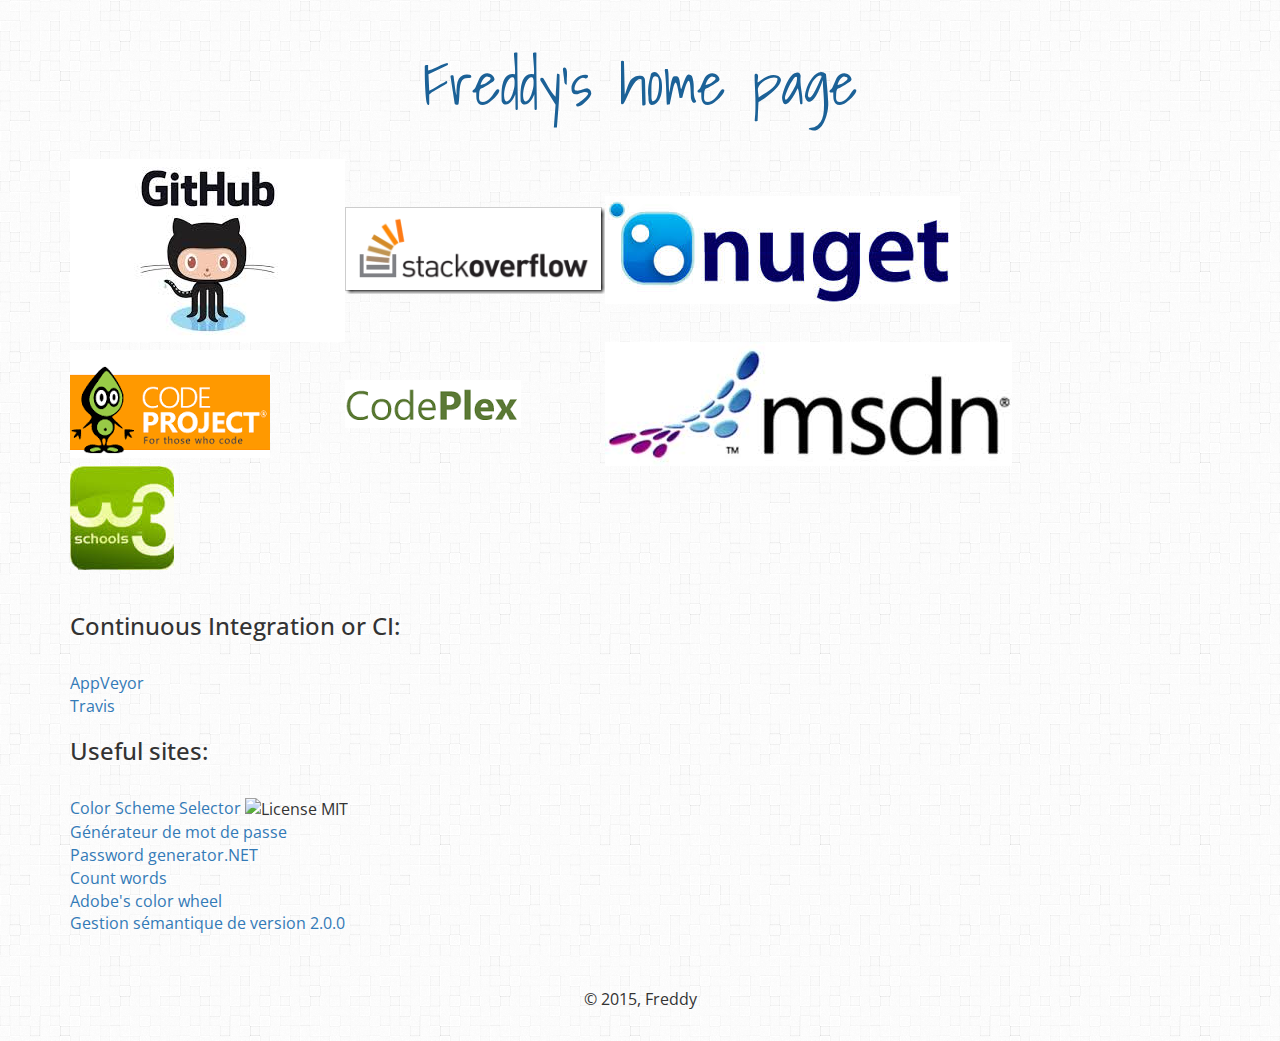
==== MyPersonalSite/index.html @ 3a9ca1d5 "change h4 to h3 to homogenize titles" ====
﻿<!DOCTYPE html>
<html lang="fr">
<head>
    <meta charset="utf-8">
    <meta http-equiv="X-UA-Compatible" content="IE=edge">
    <meta name="viewport" content="width=device-width, initial-scale=1.0, maximum-scale=1.0, user-scalable=no">
    <title>The Internet Home of Freddy</title>
    <link rel="stylesheet" href="http://maxcdn.bootstrapcdn.com/bootstrap/3.2.0/css/bootstrap.min.css">
    <link rel="stylesheet" href="http://maxcdn.bootstrapcdn.com/font-awesome/4.2.0/css/font-awesome.min.css">
    <link rel="stylesheet" href="http://fonts.googleapis.com/css?family=Shadows+Into+Light|Open+Sans">
    <link rel="stylesheet" href="css/styles.css">

    <!--[if lt IE 9]>
        <script src="http://cdnjs.cloudflare.com/ajax/libs/html5shiv/3.7.2/html5shiv.min.js"></script>
        <script src="http://cdnjs.cloudflare.com/ajax/libs/respond.js/1.4.2/respond.js"></script>
    <![endif]-->
</head>
<body>
    <div class="container">
        <div id="header">
            <h1 class="title">Freddy's home page</h1>
        </div>
        <br/>
        <div>
            <table>
                <tr>
                    <td>
                        <a href="https://github.com/fredatgithub">
                            <img src="images/github.jpg" alt="GitHub" />
                        </a>
                    </td>
                    <td>
                        <a href="http://stackoverflow.com/questions/tagged/c%23">
                            <img src="images/stackoverflow-logo.png" alt="StackOverFlow" />
                        </a>
                    </td>
                    <td>
                        <a href="https://www.nuget.org/">
                            <img src="images/nuget.jpg" alt="NuGet" />
                        </a>
                    </td>
                </tr>
                <tr>
                    <td>
                        <a href="http://www.codeproject.com/">
                            <img src="images/the_code_project.png" alt="The Code Project" />
                        </a>
                    </td>
                    <td>
                        <a href="https://www.codeplex.com/">
                            <img src="images/codeplex.png" alt="CodePlex" />
                        </a>
                    </td>
                    <td>
                        <a href="https://msdn.microsoft.com/fr-fr/subscriptions/downloads/hh442898.aspx">
                            <img src="images/msdn.jpg" alt="MSDN" />
                        </a>
                    </td>
                </tr>
                <tr>
                    <td>
                        <a href="http://www.w3schools.com/">
                            <img src="images/w3school.jpg" alt="W3 School" />
                        </a>
                    </td>
                </tr>
            </table>
            <br />
            <p><h3>Continuous Integration or CI:</h3></p><br />
            <a href="https://ci.appveyor.com/projects">AppVeyor</a><br />
            <a href="https://travis-ci.org">Travis</a>
            <br/>
            <p><h3>Useful sites:</h3></p>
            <br />
            <a href="http://shields.io/">Color Scheme Selector</a>
            <img src="https://img.shields.io/badge/License-MIT License-blue.svg" alt="License MIT"> <br />
            <a href="http://www.generateurdemotdepasse.com/index.php">Générateur de mot de passe</a> <br />
            <a href="http://passwordsgenerator.net/">Password generator.NET</a><br />
            <a href="http://wordcount.cc/">Count words</a><br />
            <a href="https://color.adobe.com/fr/create/color-wheel/">Adobe's color wheel</a><br/>
            <a href="http://semver.org/lang/fr/">Gestion sémantique de version 2.0.0</a><br />
            <br />

        </div>
        <footer>
            &copy; 2015, Freddy
        </footer>
    </div>
    <script src="http://maxcdn.bootstrapcdn.com/bootstrap/3.2.0/js/bootstrap.min.js"></script>
</body>
</html>
---- MyPersonalSite/css/styles.css ----
body {
    padding: 30px 0;
    font-family: 'Open Sans', sans-serif;
    font-size: 16px;
    background-image: url('../images/light_wool.png');
    background-size: 190px 191px;
}

#header {
    text-align: center;
}

h1.title {
    font-family: 'Shadows Into Light', cursive;
    font-size: 40px;
    color: #1b6197;
    margin: 0 0 20px;
}

#description {
    margin-bottom: 20px;
}

#social {
    margin-bottom: 30px;
}

footer {
    margin-top: 30px;
    text-align: center;
}

/* tablet portait and up */
@media (min-width: 768px) {
    body {
        padding-top: 50px;
    }
    
    h1.title {
        font-size: 60px;
    }
}

/* retina displays (2x) */
@media only screen and (-webkit-min-device-pixel-ratio: 2), only screen and ( min--moz-device-pixel-ratio: 2), only screen and ( -o-min-device-pixel-ratio: 2/1), only screen and ( min-device-pixel-ratio: 2), only screen and ( min-resolution: 192dpi), only screen and ( min-resolution: 2dppx)
{
    body {
        background-image: url('../images/light_wool__2x.png');
    }
}
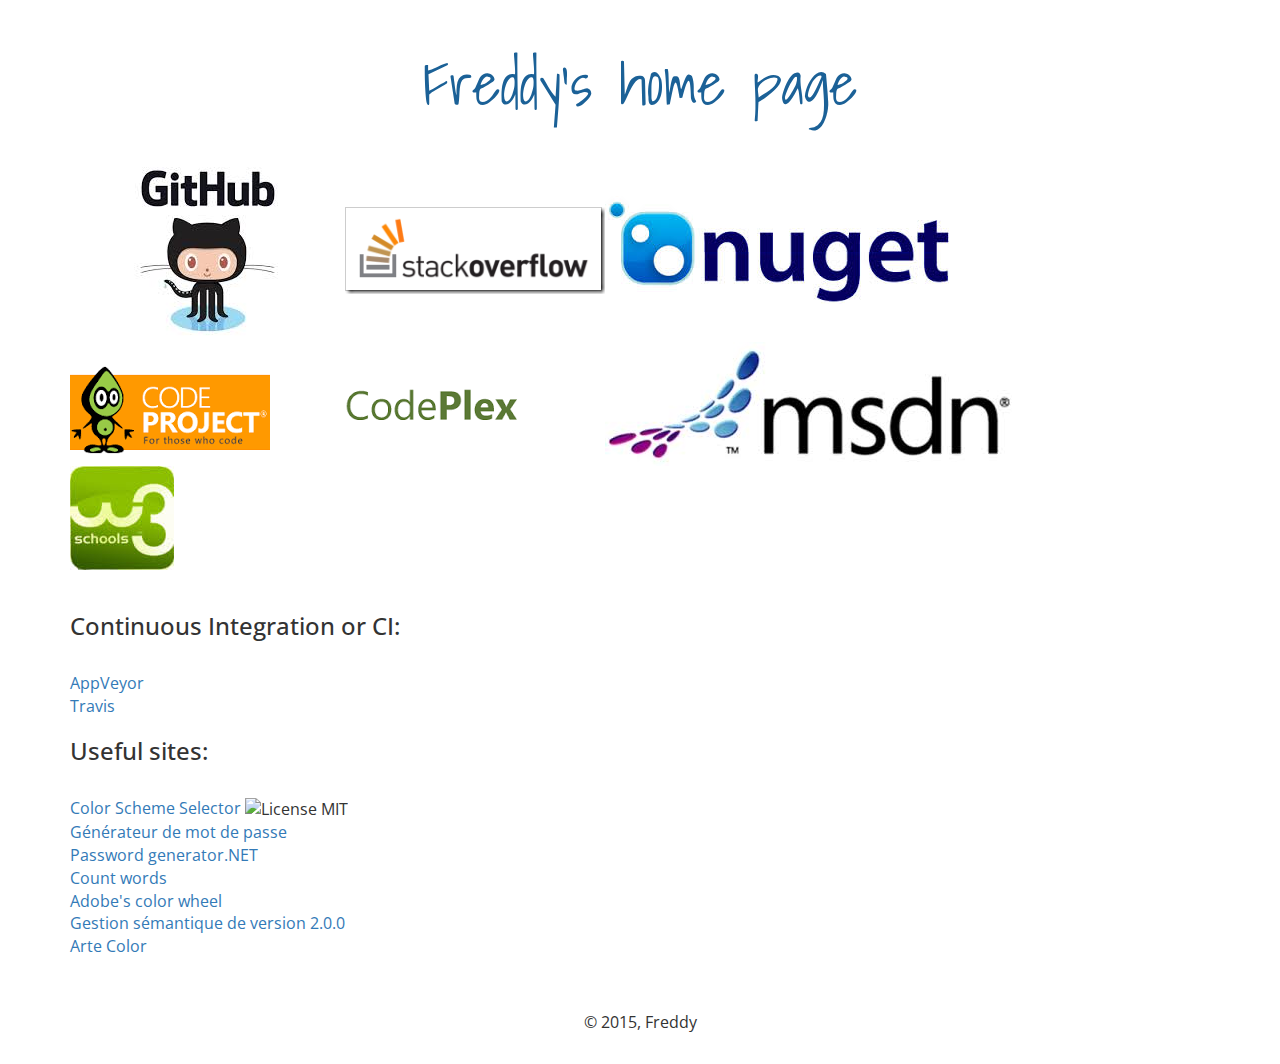
==== commit 70811328: "add arte color page" ====
--- a/MyPersonalSite/index.html
+++ b/MyPersonalSite/index.html
@@ -1,91 +1,95 @@
 ﻿<!DOCTYPE html>
 <html lang="fr">
 <head>
-    <meta charset="utf-8">
-    <meta http-equiv="X-UA-Compatible" content="IE=edge">
-    <meta name="viewport" content="width=device-width, initial-scale=1.0, maximum-scale=1.0, user-scalable=no">
-    <title>The Internet Home of Freddy</title>
-    <link rel="stylesheet" href="http://maxcdn.bootstrapcdn.com/bootstrap/3.2.0/css/bootstrap.min.css">
-    <link rel="stylesheet" href="http://maxcdn.bootstrapcdn.com/font-awesome/4.2.0/css/font-awesome.min.css">
-    <link rel="stylesheet" href="http://fonts.googleapis.com/css?family=Shadows+Into+Light|Open+Sans">
-    <link rel="stylesheet" href="css/styles.css">
+  <meta charset="utf-8">
+  <meta http-equiv="X-UA-Compatible" content="IE=edge">
+  <!--    <meta name="viewport" content="width=device-width, initial-scale=1.0, maximum-scale=1.0, user-scalable=no">-->
+  <title>The Internet Home of Freddy</title>
+  <link rel="stylesheet" href="http://maxcdn.bootstrapcdn.com/bootstrap/3.2.0/css/bootstrap.min.css" />
+  <link rel="stylesheet" href="http://maxcdn.bootstrapcdn.com/font-awesome/4.2.0/css/font-awesome.min.css" />
+  <link rel="stylesheet" href="http://fonts.googleapis.com/css?family=Shadows+Into+Light|Open+Sans" />
+  <link rel="stylesheet" href="css/styles.css" />
 
-    <!--[if lt IE 9]>
+  <!--[if lt IE 9]>
         <script src="http://cdnjs.cloudflare.com/ajax/libs/html5shiv/3.7.2/html5shiv.min.js"></script>
         <script src="http://cdnjs.cloudflare.com/ajax/libs/respond.js/1.4.2/respond.js"></script>
     <![endif]-->
 </head>
 <body>
-    <div class="container">
-        <div id="header">
-            <h1 class="title">Freddy's home page</h1>
-        </div>
-        <br/>
-        <div>
-            <table>
-                <tr>
-                    <td>
-                        <a href="https://github.com/fredatgithub">
-                            <img src="images/github.jpg" alt="GitHub" />
-                        </a>
-                    </td>
-                    <td>
-                        <a href="http://stackoverflow.com/questions/tagged/c%23">
-                            <img src="images/stackoverflow-logo.png" alt="StackOverFlow" />
-                        </a>
-                    </td>
-                    <td>
-                        <a href="https://www.nuget.org/">
-                            <img src="images/nuget.jpg" alt="NuGet" />
-                        </a>
-                    </td>
-                </tr>
-                <tr>
-                    <td>
-                        <a href="http://www.codeproject.com/">
-                            <img src="images/the_code_project.png" alt="The Code Project" />
-                        </a>
-                    </td>
-                    <td>
-                        <a href="https://www.codeplex.com/">
-                            <img src="images/codeplex.png" alt="CodePlex" />
-                        </a>
-                    </td>
-                    <td>
-                        <a href="https://msdn.microsoft.com/fr-fr/subscriptions/downloads/hh442898.aspx">
-                            <img src="images/msdn.jpg" alt="MSDN" />
-                        </a>
-                    </td>
-                </tr>
-                <tr>
-                    <td>
-                        <a href="http://www.w3schools.com/">
-                            <img src="images/w3school.jpg" alt="W3 School" />
-                        </a>
-                    </td>
-                </tr>
-            </table>
-            <br />
-            <p><h3>Continuous Integration or CI:</h3></p><br />
-            <a href="https://ci.appveyor.com/projects">AppVeyor</a><br />
-            <a href="https://travis-ci.org">Travis</a>
-            <br/>
-            <p><h3>Useful sites:</h3></p>
-            <br />
-            <a href="http://shields.io/">Color Scheme Selector</a>
-            <img src="https://img.shields.io/badge/License-MIT License-blue.svg" alt="License MIT"> <br />
-            <a href="http://www.generateurdemotdepasse.com/index.php">Générateur de mot de passe</a> <br />
-            <a href="http://passwordsgenerator.net/">Password generator.NET</a><br />
-            <a href="http://wordcount.cc/">Count words</a><br />
-            <a href="https://color.adobe.com/fr/create/color-wheel/">Adobe's color wheel</a><br/>
-            <a href="http://semver.org/lang/fr/">Gestion sémantique de version 2.0.0</a><br />
-            <br />
+  <div class="container">
+    <div id="header">
+      <h1 class="title">Freddy's home page</h1>
+    </div>
+    <br />
+    <div>
+      <table>
+        <tr>
+          <td>
+            <a href="https://github.com/fredatgithub">
+              <img src="images/github.jpg" alt="GitHub" />
+            </a>
+          </td>
+          <td>
+            <a href="http://stackoverflow.com/questions/tagged/c%23">
+              <img src="images/stackoverflow-logo.png" alt="StackOverFlow" />
+            </a>
+          </td>
+          <td>
+            <a href="https://www.nuget.org/">
+              <img src="images/nuget.jpg" alt="NuGet" />
+            </a>
+          </td>
+        </tr>
+        <tr>
+          <td>
+            <a href="http://www.codeproject.com/">
+              <img src="images/the_code_project.png" alt="The Code Project" />
+            </a>
+          </td>
+          <td>
+            <a href="https://www.codeplex.com/">
+              <img src="images/codeplex.png" alt="CodePlex" />
+            </a>
+          </td>
+          <td>
+            <a href="https://msdn.microsoft.com/fr-fr/subscriptions/downloads/hh442898.aspx">
+              <img src="images/msdn.jpg" alt="MSDN" />
+            </a>
+          </td>
+        </tr>
+        <tr>
+          <td>
+            <a href="http://www.w3schools.com/">
+              <img src="images/w3school.jpg" alt="W3 School" />
+            </a>
+          </td>
+        </tr>
+      </table>
+      <br />
+        <h3>Continuous Integration or CI:</h3>
+      <br />
+      <a href="https://ci.appveyor.com/projects">AppVeyor</a><br />
+      <a href="https://travis-ci.org">Travis</a>
+      <br />
+        <h3>Useful sites:</h3>
+      <br />
+      <a href="http://shields.io/">Color Scheme Selector</a>
+      <img src="https://img.shields.io/badge/License-MIT License-blue.svg" alt="License MIT">
+      <br />
+      <a href="http://www.generateurdemotdepasse.com/index.php">Générateur de mot de passe</a>
+      <br />
+      <a href="http://passwordsgenerator.net/">Password generator.NET</a><br />
+      <a href="http://wordcount.cc/">Count words</a><br />
+      <a href="https://color.adobe.com/fr/create/color-wheel/">Adobe's color wheel</a><br />
+      <a href="http://semver.org/lang/fr/">Gestion sémantique de version 2.0.0</a><br />
+      <a href="arte-color.html">Arte Color</a><br />
+      <br />
 
-        </div>
-        <footer>
-            &copy; 2015, Freddy
-        </footer>
     </div>
-    <script src="http://maxcdn.bootstrapcdn.com/bootstrap/3.2.0/js/bootstrap.min.js"></script>
+    <footer>
+      &copy; 2015, Freddy
+    </footer>
+  </div>
+  <script src="http://maxcdn.bootstrapcdn.com/bootstrap/3.2.0/js/bootstrap.min.js"></script>
 </body>
 </html>
--- a/MyPersonalSite/css/styles.css
+++ b/MyPersonalSite/css/styles.css
@@ -1,51 +1,61 @@
-body {
-    padding: 30px 0;
-    font-family: 'Open Sans', sans-serif;
-    font-size: 16px;
-    background-image: url('../images/light_wool.png');
-    background-size: 190px 191px;
+body
+{
+  padding: 30px 0;
+  font-family: 'Open Sans', sans-serif;
+  font-size: 16px;
+  background-color: white;
+  /*background-image: url('../images/light_wool.png');*/
+  /*background-size: 190px 191px;*/
 }
 
-#header {
-    text-align: center;
+#header
+{
+  text-align: center;
 }
 
-h1.title {
-    font-family: 'Shadows Into Light', cursive;
-    font-size: 40px;
-    color: #1b6197;
-    margin: 0 0 20px;
+h1.title
+{
+  font-family: 'Shadows Into Light', cursive;
+  font-size: 40px;
+  color: #1b6197;
+  margin: 0 0 20px;
 }
 
-#description {
-    margin-bottom: 20px;
+#description
+{
+  margin-bottom: 20px;
 }
 
-#social {
-    margin-bottom: 30px;
+#social
+{
+  margin-bottom: 30px;
 }
 
-footer {
-    margin-top: 30px;
-    text-align: center;
+footer
+{
+  margin-top: 30px;
+  text-align: center;
 }
 
 /* tablet portait and up */
-@media (min-width: 768px) {
-    body {
-        padding-top: 50px;
-    }
-    
-    h1.title {
-        font-size: 60px;
-    }
+@media (min-width: 768px)
+{
+  body
+  {
+    padding-top: 50px;
+  }
+
+  h1.title
+  {
+    font-size: 60px;
+  }
 }
 
 /* retina displays (2x) */
 @media only screen and (-webkit-min-device-pixel-ratio: 2), only screen and ( min--moz-device-pixel-ratio: 2), only screen and ( -o-min-device-pixel-ratio: 2/1), only screen and ( min-device-pixel-ratio: 2), only screen and ( min-resolution: 192dpi), only screen and ( min-resolution: 2dppx)
 {
-    body {
-        background-image: url('../images/light_wool__2x.png');
-    }
+  body
+  {
+    background-image: url('../images/light_wool__2x.png');
+  }
 }
-
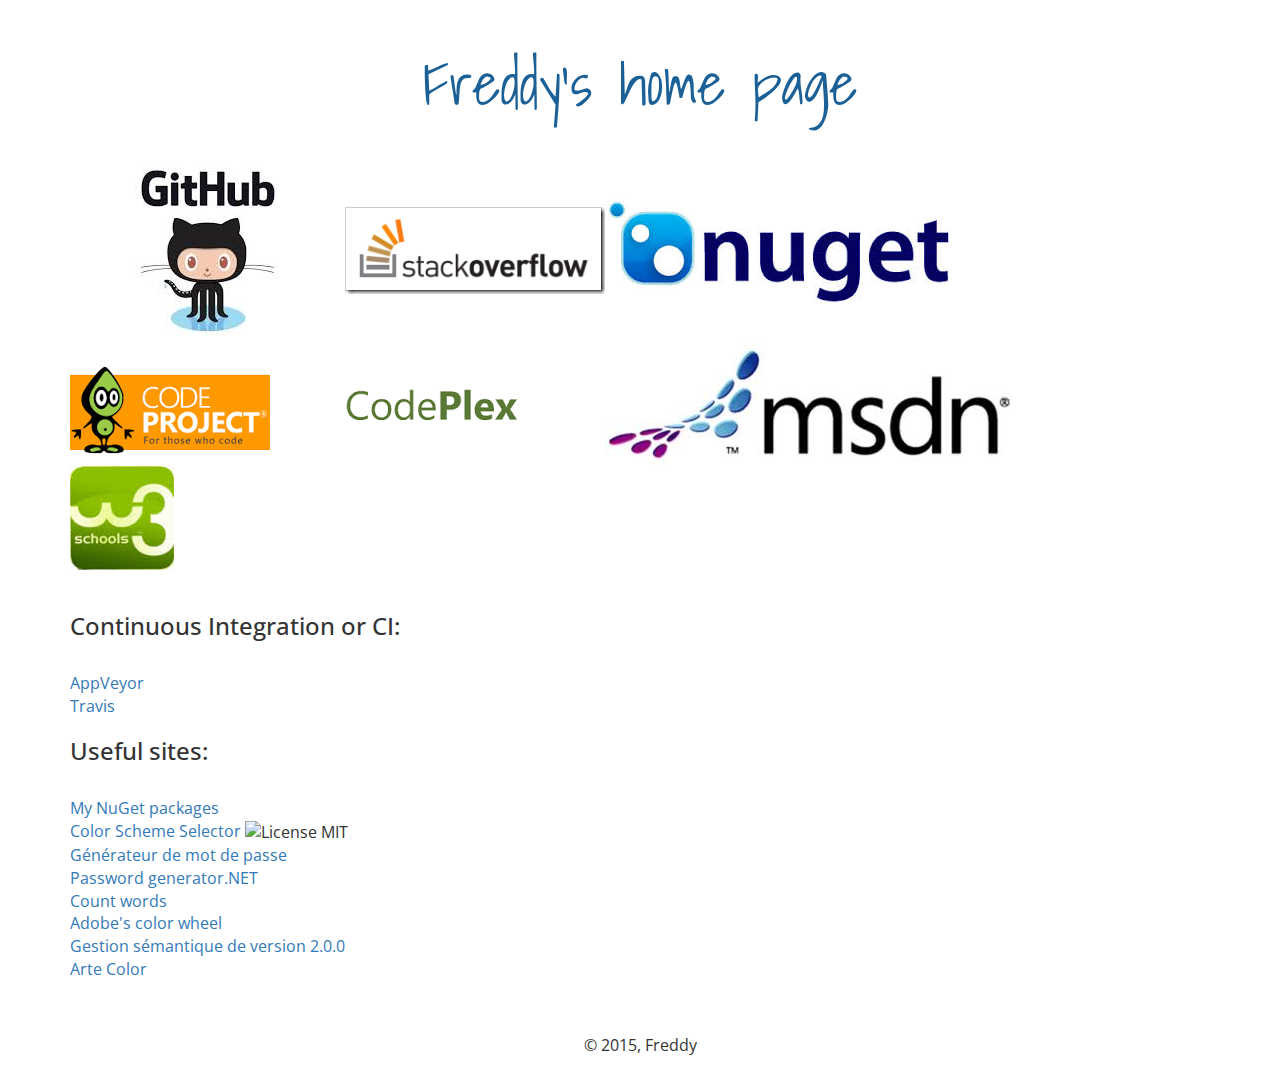
==== commit 2616b479: "Add my NuGet package link" ====
--- a/MyPersonalSite/index.html
+++ b/MyPersonalSite/index.html
@@ -1,95 +1,96 @@
 ﻿<!DOCTYPE html>
 <html lang="fr">
 <head>
-  <meta charset="utf-8">
-  <meta http-equiv="X-UA-Compatible" content="IE=edge">
-  <!--    <meta name="viewport" content="width=device-width, initial-scale=1.0, maximum-scale=1.0, user-scalable=no">-->
-  <title>The Internet Home of Freddy</title>
-  <link rel="stylesheet" href="http://maxcdn.bootstrapcdn.com/bootstrap/3.2.0/css/bootstrap.min.css" />
-  <link rel="stylesheet" href="http://maxcdn.bootstrapcdn.com/font-awesome/4.2.0/css/font-awesome.min.css" />
-  <link rel="stylesheet" href="http://fonts.googleapis.com/css?family=Shadows+Into+Light|Open+Sans" />
-  <link rel="stylesheet" href="css/styles.css" />
+    <meta charset="utf-8">
+    <meta http-equiv="X-UA-Compatible" content="IE=edge">
+    <!--    <meta name="viewport" content="width=device-width, initial-scale=1.0, maximum-scale=1.0, user-scalable=no">-->
+    <title>The Internet Home of Freddy</title>
+    <link rel="stylesheet" href="http://maxcdn.bootstrapcdn.com/bootstrap/3.2.0/css/bootstrap.min.css" />
+    <link rel="stylesheet" href="http://maxcdn.bootstrapcdn.com/font-awesome/4.2.0/css/font-awesome.min.css" />
+    <link rel="stylesheet" href="http://fonts.googleapis.com/css?family=Shadows+Into+Light|Open+Sans" />
+    <link rel="stylesheet" href="css/styles.css" />
 
-  <!--[if lt IE 9]>
-        <script src="http://cdnjs.cloudflare.com/ajax/libs/html5shiv/3.7.2/html5shiv.min.js"></script>
-        <script src="http://cdnjs.cloudflare.com/ajax/libs/respond.js/1.4.2/respond.js"></script>
-    <![endif]-->
+    <!--[if lt IE 9]>
+          <script src="http://cdnjs.cloudflare.com/ajax/libs/html5shiv/3.7.2/html5shiv.min.js"></script>
+          <script src="http://cdnjs.cloudflare.com/ajax/libs/respond.js/1.4.2/respond.js"></script>
+      <![endif]-->
 </head>
 <body>
-  <div class="container">
-    <div id="header">
-      <h1 class="title">Freddy's home page</h1>
+    <div class="container">
+        <div id="header">
+            <h1 class="title">Freddy's home page</h1>
+        </div>
+        <br />
+        <div>
+            <table>
+                <tr>
+                    <td>
+                        <a href="https://github.com/fredatgithub">
+                            <img src="images/github.jpg" alt="GitHub" />
+                        </a>
+                    </td>
+                    <td>
+                        <a href="http://stackoverflow.com/questions/tagged/c%23">
+                            <img src="images/stackoverflow-logo.png" alt="StackOverFlow" />
+                        </a>
+                    </td>
+                    <td>
+                        <a href="https://www.nuget.org/">
+                            <img src="images/nuget.jpg" alt="NuGet" />
+                        </a>
+                    </td>
+                </tr>
+                <tr>
+                    <td>
+                        <a href="http://www.codeproject.com/">
+                            <img src="images/the_code_project.png" alt="The Code Project" />
+                        </a>
+                    </td>
+                    <td>
+                        <a href="https://www.codeplex.com/">
+                            <img src="images/codeplex.png" alt="CodePlex" />
+                        </a>
+                    </td>
+                    <td>
+                        <a href="https://msdn.microsoft.com/fr-fr/subscriptions/downloads/hh442898.aspx">
+                            <img src="images/msdn.jpg" alt="MSDN" />
+                        </a>
+                    </td>
+                </tr>
+                <tr>
+                    <td>
+                        <a href="http://www.w3schools.com/">
+                            <img src="images/w3school.jpg" alt="W3 School" />
+                        </a>
+                    </td>
+                </tr>
+            </table>
+            <br />
+            <h3>Continuous Integration or CI:</h3>
+            <br />
+            <a href="https://ci.appveyor.com/projects">AppVeyor</a><br />
+            <a href="https://travis-ci.org">Travis</a>
+            <br />
+            <h3>Useful sites:</h3>
+            <br />
+            <a href="https://www.nuget.org/profiles/freddy">My NuGet packages</a><br/>
+            <a href="http://shields.io/">Color Scheme Selector</a>
+            <img src="https://img.shields.io/badge/License-MIT License-blue.svg" alt="License MIT">
+            <br />
+            <a href="http://www.generateurdemotdepasse.com/index.php">Générateur de mot de passe</a>
+            <br />
+            <a href="http://passwordsgenerator.net/">Password generator.NET</a><br />
+            <a href="http://wordcount.cc/">Count words</a><br />
+            <a href="https://color.adobe.com/fr/create/color-wheel/">Adobe's color wheel</a><br />
+            <a href="http://semver.org/lang/fr/">Gestion sémantique de version 2.0.0</a><br />
+            <a href="arte-color.html">Arte Color</a><br />
+            <br />
+
+        </div>
+        <footer>
+            &copy; 2015, Freddy
+        </footer>
     </div>
-    <br />
-    <div>
-      <table>
-        <tr>
-          <td>
-            <a href="https://github.com/fredatgithub">
-              <img src="images/github.jpg" alt="GitHub" />
-            </a>
-          </td>
-          <td>
-            <a href="http://stackoverflow.com/questions/tagged/c%23">
-              <img src="images/stackoverflow-logo.png" alt="StackOverFlow" />
-            </a>
-          </td>
-          <td>
-            <a href="https://www.nuget.org/">
-              <img src="images/nuget.jpg" alt="NuGet" />
-            </a>
-          </td>
-        </tr>
-        <tr>
-          <td>
-            <a href="http://www.codeproject.com/">
-              <img src="images/the_code_project.png" alt="The Code Project" />
-            </a>
-          </td>
-          <td>
-            <a href="https://www.codeplex.com/">
-              <img src="images/codeplex.png" alt="CodePlex" />
-            </a>
-          </td>
-          <td>
-            <a href="https://msdn.microsoft.com/fr-fr/subscriptions/downloads/hh442898.aspx">
-              <img src="images/msdn.jpg" alt="MSDN" />
-            </a>
-          </td>
-        </tr>
-        <tr>
-          <td>
-            <a href="http://www.w3schools.com/">
-              <img src="images/w3school.jpg" alt="W3 School" />
-            </a>
-          </td>
-        </tr>
-      </table>
-      <br />
-        <h3>Continuous Integration or CI:</h3>
-      <br />
-      <a href="https://ci.appveyor.com/projects">AppVeyor</a><br />
-      <a href="https://travis-ci.org">Travis</a>
-      <br />
-        <h3>Useful sites:</h3>
-      <br />
-      <a href="http://shields.io/">Color Scheme Selector</a>
-      <img src="https://img.shields.io/badge/License-MIT License-blue.svg" alt="License MIT">
-      <br />
-      <a href="http://www.generateurdemotdepasse.com/index.php">Générateur de mot de passe</a>
-      <br />
-      <a href="http://passwordsgenerator.net/">Password generator.NET</a><br />
-      <a href="http://wordcount.cc/">Count words</a><br />
-      <a href="https://color.adobe.com/fr/create/color-wheel/">Adobe's color wheel</a><br />
-      <a href="http://semver.org/lang/fr/">Gestion sémantique de version 2.0.0</a><br />
-      <a href="arte-color.html">Arte Color</a><br />
-      <br />
-
-    </div>
-    <footer>
-      &copy; 2015, Freddy
-    </footer>
-  </div>
-  <script src="http://maxcdn.bootstrapcdn.com/bootstrap/3.2.0/js/bootstrap.min.js"></script>
+    <script src="http://maxcdn.bootstrapcdn.com/bootstrap/3.2.0/js/bootstrap.min.js"></script>
 </body>
 </html>
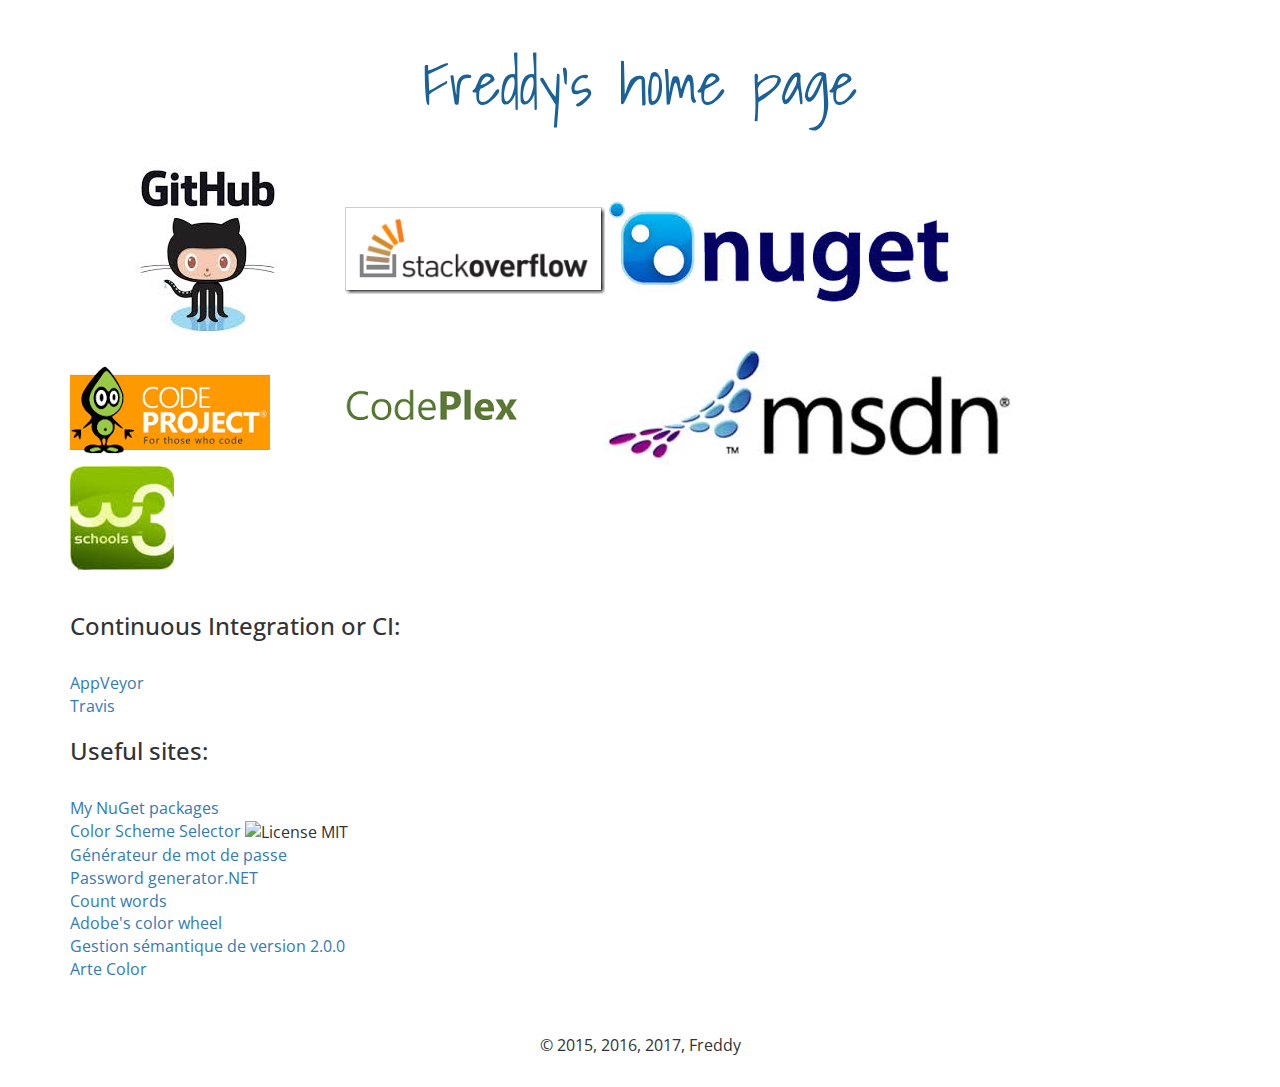
==== commit 1c5e20f9: "Update index.html" ====
--- a/MyPersonalSite/index.html
+++ b/MyPersonalSite/index.html
@@ -25,41 +25,41 @@
             <table>
                 <tr>
                     <td>
-                        <a href="https://github.com/fredatgithub">
+                        <a href="https://github.com/fredatgithub" target="_blank">
                             <img src="images/github.jpg" alt="GitHub" />
                         </a>
                     </td>
                     <td>
-                        <a href="http://stackoverflow.com/questions/tagged/c%23">
+                        <a href="http://stackoverflow.com/questions/tagged/c%23" target="_blank">
                             <img src="images/stackoverflow-logo.png" alt="StackOverFlow" />
                         </a>
                     </td>
                     <td>
-                        <a href="https://www.nuget.org/">
+                        <a href="https://www.nuget.org/" target="_blank">
                             <img src="images/nuget.jpg" alt="NuGet" />
                         </a>
                     </td>
                 </tr>
                 <tr>
                     <td>
-                        <a href="http://www.codeproject.com/">
+                        <a href="http://www.codeproject.com/" target="_blank">
                             <img src="images/the_code_project.png" alt="The Code Project" />
                         </a>
                     </td>
                     <td>
-                        <a href="https://www.codeplex.com/">
+                        <a href="https://www.codeplex.com/" target="_blank">
                             <img src="images/codeplex.png" alt="CodePlex" />
                         </a>
                     </td>
                     <td>
-                        <a href="https://msdn.microsoft.com/fr-fr/subscriptions/downloads/hh442898.aspx">
+                        <a href="https://msdn.microsoft.com/fr-fr/subscriptions/downloads/hh442898.aspx" target="_blank">
                             <img src="images/msdn.jpg" alt="MSDN" />
                         </a>
                     </td>
                 </tr>
                 <tr>
                     <td>
-                        <a href="http://www.w3schools.com/">
+                        <a href="http://www.w3schools.com/" target="_blank">
                             <img src="images/w3school.jpg" alt="W3 School" />
                         </a>
                     </td>
@@ -68,27 +68,27 @@
             <br />
             <h3>Continuous Integration or CI:</h3>
             <br />
-            <a href="https://ci.appveyor.com/projects">AppVeyor</a><br />
-            <a href="https://travis-ci.org">Travis</a>
+            <a href="https://ci.appveyor.com/projects" target="_blank">AppVeyor</a><br />
+            <a href="https://travis-ci.org" target="_blank">Travis</a>
             <br />
             <h3>Useful sites:</h3>
             <br />
-            <a href="https://www.nuget.org/profiles/freddy">My NuGet packages</a><br/>
-            <a href="http://shields.io/">Color Scheme Selector</a>
+            <a href="https://www.nuget.org/profiles/freddy" target="_blank">My NuGet packages</a><br/>
+            <a href="http://shields.io/" target="_blank">Color Scheme Selector</a>
             <img src="https://img.shields.io/badge/License-MIT License-blue.svg" alt="License MIT">
             <br />
-            <a href="http://www.generateurdemotdepasse.com/index.php">Générateur de mot de passe</a>
+            <a href="http://www.generateurdemotdepasse.com/index.php" target="_blank">Générateur de mot de passe</a>
             <br />
-            <a href="http://passwordsgenerator.net/">Password generator.NET</a><br />
-            <a href="http://wordcount.cc/">Count words</a><br />
-            <a href="https://color.adobe.com/fr/create/color-wheel/">Adobe's color wheel</a><br />
-            <a href="http://semver.org/lang/fr/">Gestion sémantique de version 2.0.0</a><br />
-            <a href="arte-color.html">Arte Color</a><br />
+            <a href="http://passwordsgenerator.net/" target="_blank">Password generator.NET</a><br />
+            <a href="http://wordcount.cc/" target="_blank">Count words</a><br />
+            <a href="https://color.adobe.com/fr/create/color-wheel/" target="_blank">Adobe's color wheel</a><br />
+            <a href="http://semver.org/lang/fr/" target="_blank">Gestion sémantique de version 2.0.0</a><br />
+            <a href="arte-color.html" target="_blank">Arte Color</a><br />
             <br />
 
         </div>
         <footer>
-            &copy; 2015, Freddy
+            &copy; 2015, 2016, 2017, Freddy
         </footer>
     </div>
     <script src="http://maxcdn.bootstrapcdn.com/bootstrap/3.2.0/js/bootstrap.min.js"></script>
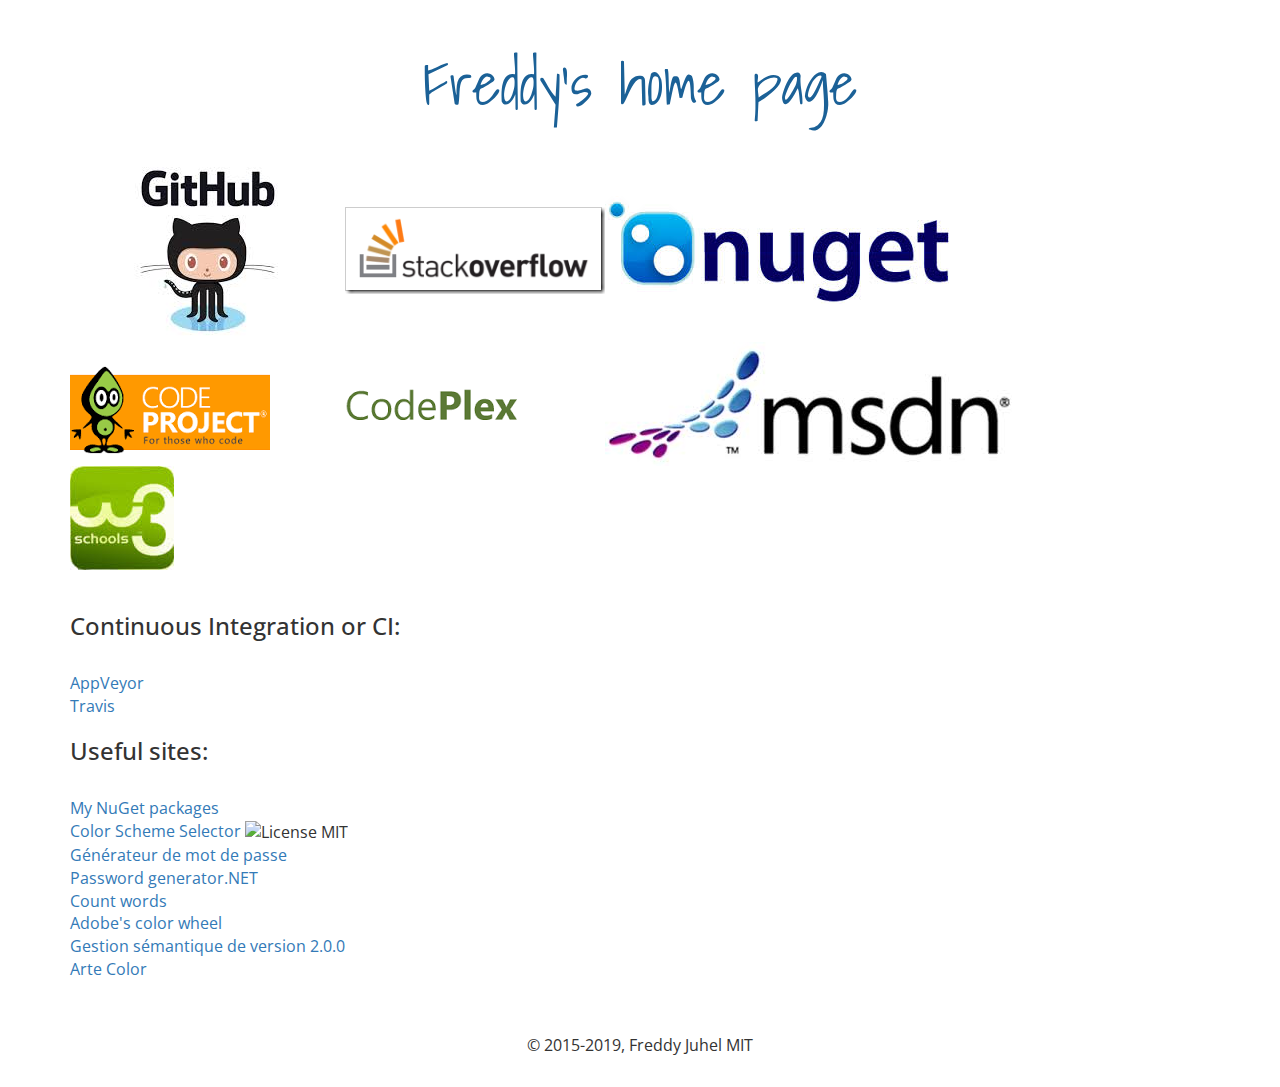
==== commit 63657555: "Update copyright date" ====
--- a/MyPersonalSite/index.html
+++ b/MyPersonalSite/index.html
@@ -88,7 +88,7 @@
 
         </div>
         <footer>
-            &copy; 2015, 2016, 2017, Freddy
+            &copy; 2015-2019, Freddy Juhel MIT
         </footer>
     </div>
     <script src="http://maxcdn.bootstrapcdn.com/bootstrap/3.2.0/js/bootstrap.min.js"></script>
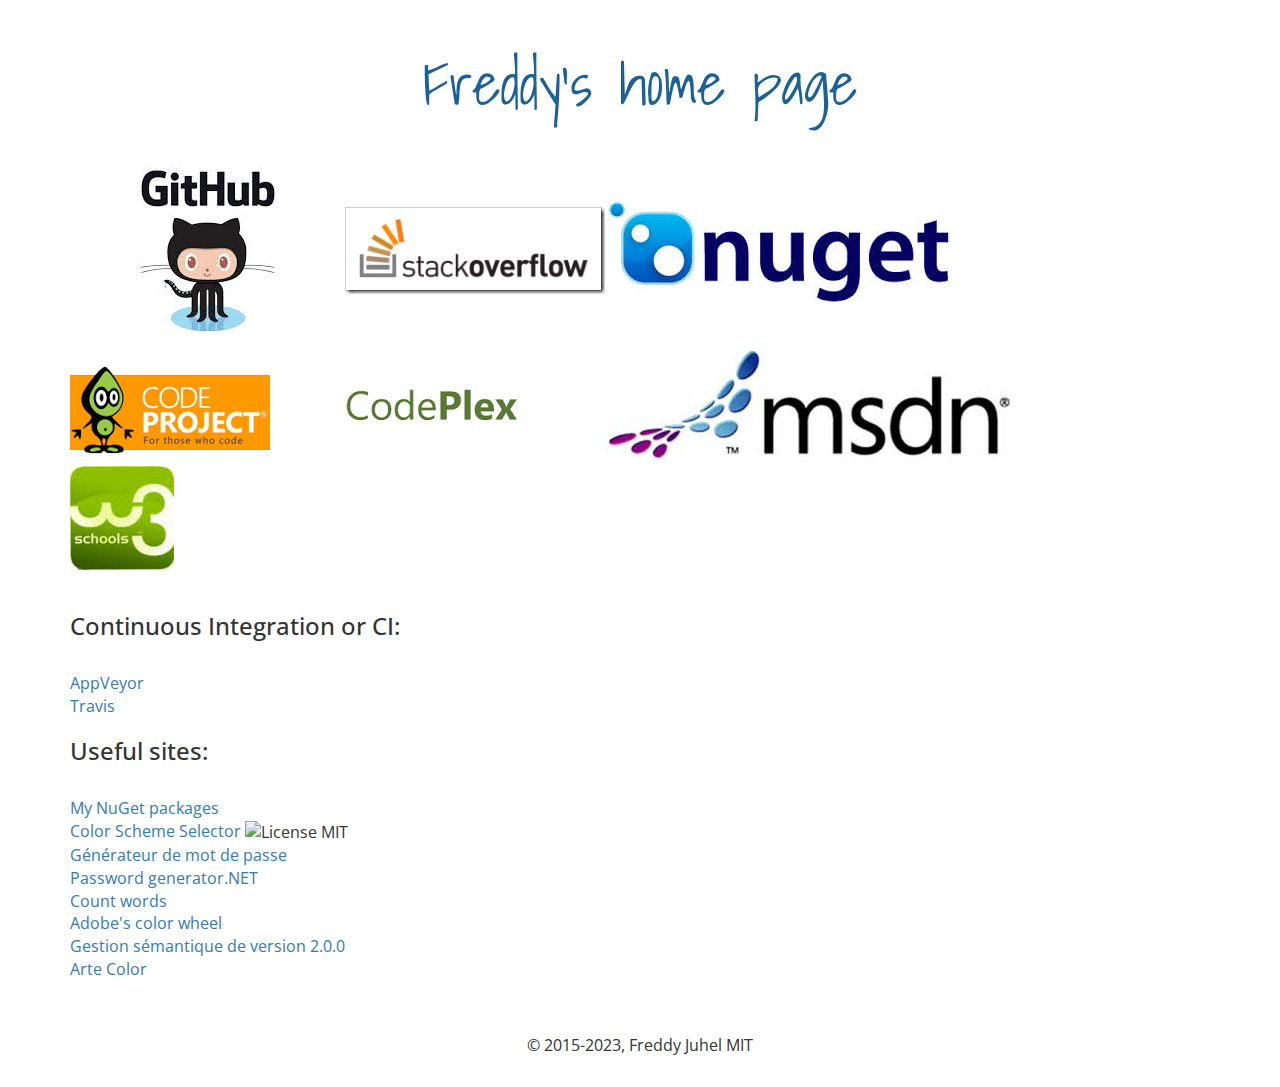
==== commit d5ecea24: "Update index.html" ====
--- a/MyPersonalSite/index.html
+++ b/MyPersonalSite/index.html
@@ -88,7 +88,7 @@
 
         </div>
         <footer>
-            &copy; 2015-2019, Freddy Juhel MIT
+            &copy; 2015-2023, Freddy Juhel MIT
         </footer>
     </div>
     <script src="http://maxcdn.bootstrapcdn.com/bootstrap/3.2.0/js/bootstrap.min.js"></script>
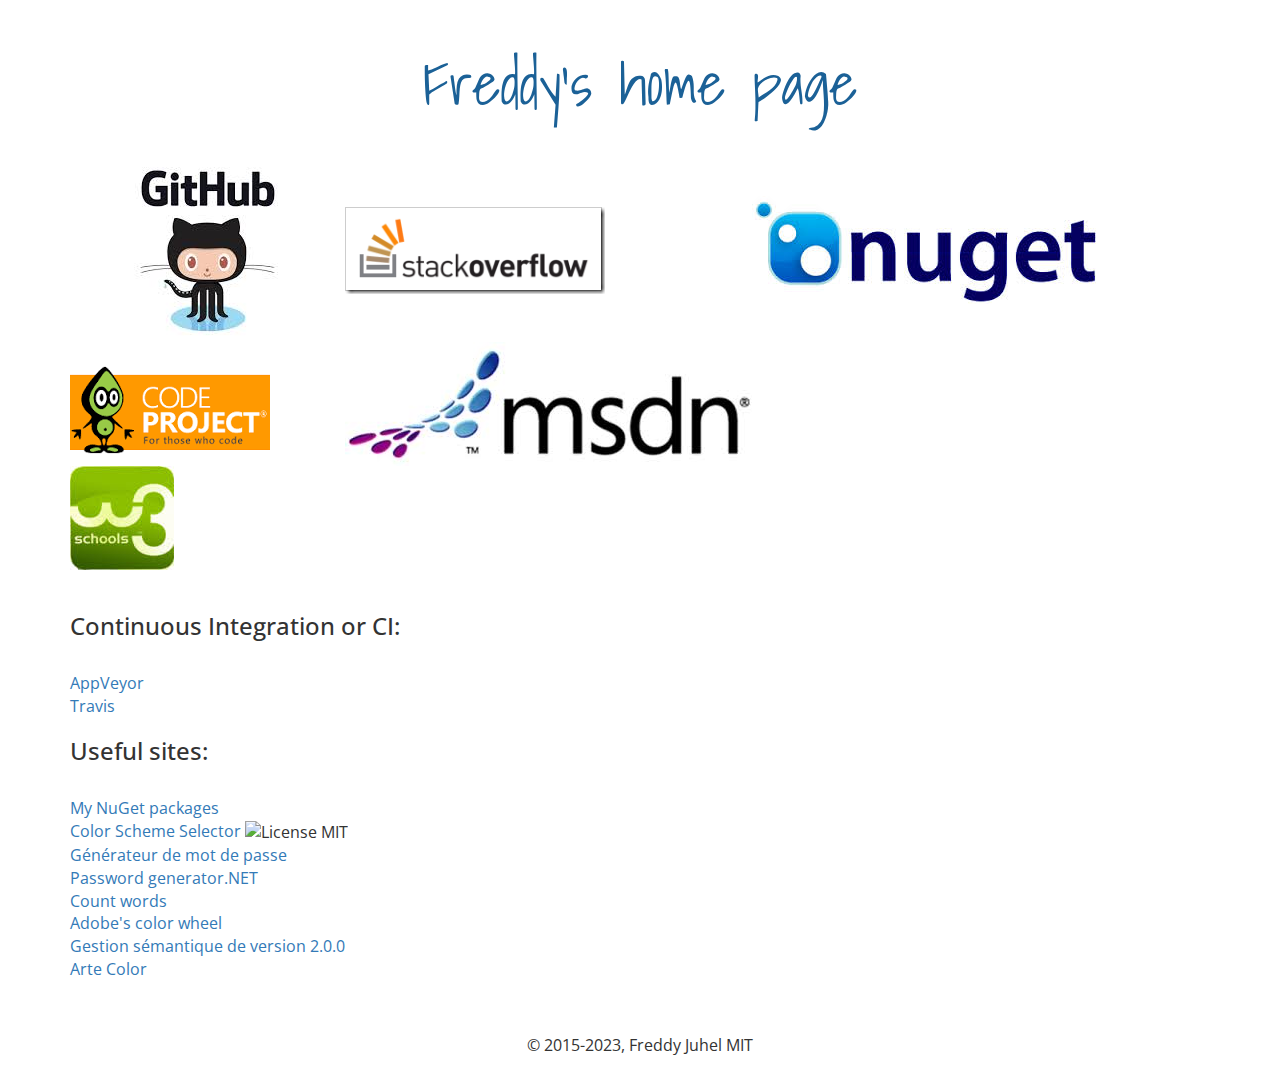
==== commit e1af7fa9: "Update index.html and remove codeplex link" ====
--- a/MyPersonalSite/index.html
+++ b/MyPersonalSite/index.html
@@ -47,11 +47,6 @@
                         </a>
                     </td>
                     <td>
-                        <a href="https://www.codeplex.com/" target="_blank">
-                            <img src="images/codeplex.png" alt="CodePlex" />
-                        </a>
-                    </td>
-                    <td>
                         <a href="https://msdn.microsoft.com/fr-fr/subscriptions/downloads/hh442898.aspx" target="_blank">
                             <img src="images/msdn.jpg" alt="MSDN" />
                         </a>
